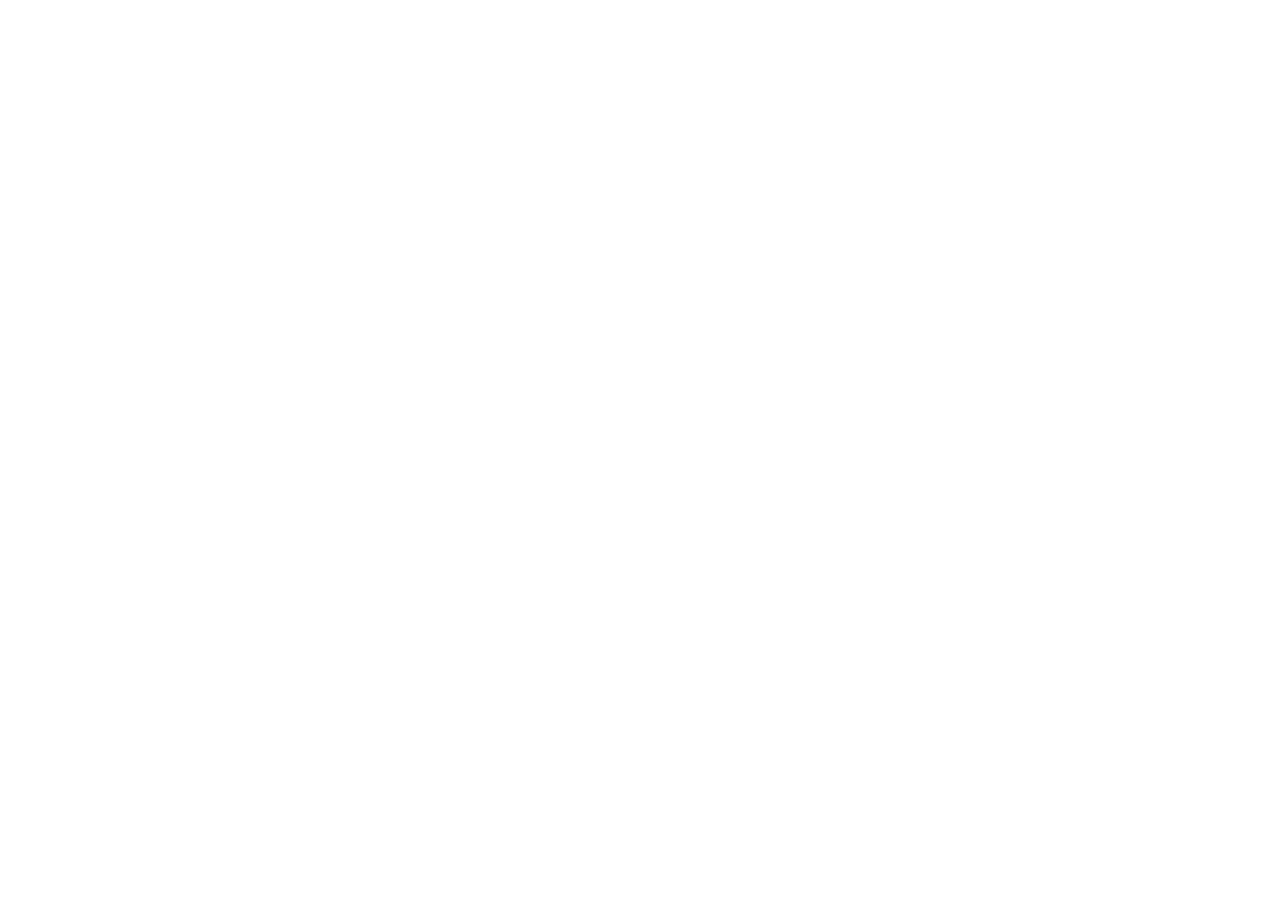
==== index.html @ ffbb504f "Create index.html" ====
<!DOCTYPE html>
<html lang="pt-br">
<head>
    <meta charset="UTF-8">
    <meta http-equiv="X-UA-Compatible" content="IE=edge">
    <meta name="viewport" content="width=device-width, initial-scale=1.0">
    <title>Document</title>
</head>
<body>
    
</body>
</html>
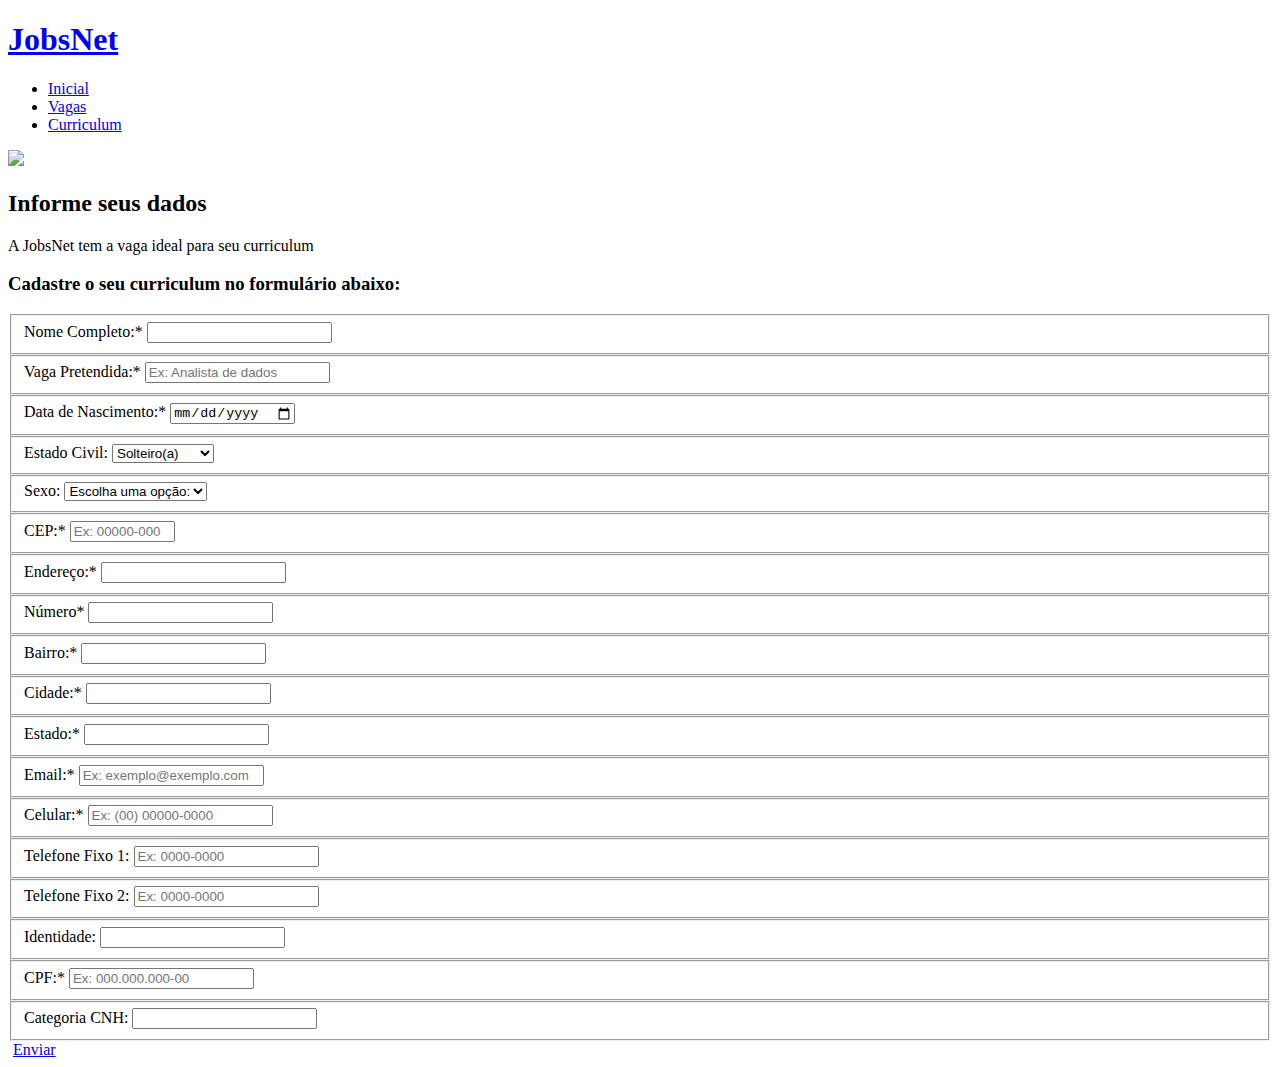
==== commit 5ee39dc2: "index fora da pasta" ====
--- a/index.html
+++ b/index.html
@@ -4,9 +4,194 @@
     <meta charset="UTF-8">
     <meta http-equiv="X-UA-Compatible" content="IE=edge">
     <meta name="viewport" content="width=device-width, initial-scale=1.0">
-    <title>Document</title>
+    <title>Cadastro</title>
+    <link rel="stylesheet" href="https://cdnjs.cloudflare.com/ajax/libs/font-awesome/4.7.0/css/font-awesome.min.css">
+    <link rel="stylesheet" type="text/css" href="css/style.css">
 </head>
+
 <body>
-    
+    <header>
+        <div class="logo">
+            <h1><a href="/">JobsNet</a></h1>
+        </div>
+        <div class="menu">
+            <ul>
+                <li><a href="#">Inicial</a></li>
+                <li><a href="#">Vagas</a></li>
+                <li><a href="#">Curriculum</a></li>
+            </ul>
+            <img src="img/menu.png" class="burger-menu">
+        </div>
+    </header>
+    <main>
+        <section class="container">
+            <h2>Informe seus dados</h2>
+                <div class="title-decoration"></div>
+                </div>
+                <div class="intro-texto">
+                    A JobsNet tem a vaga ideal para seu curriculum
+                </div>
+            </article>
+        </section>
+
+        <section class="formulario">
+            <h3>Cadastre o seu curriculum no formulário abaixo:</h3>
+            <form action="/add" id="cv_form">
+                <div class="form-row">
+                    <fieldset>
+                        <label for="name">Nome Completo:<span>*</span>
+                        </label>
+                        <input type="text" for="name" id="name" name="nome" required>
+                    </fieldset>
+
+                    <fieldset>
+                        <label for="cargo">Vaga Pretendida:<span>*</span>
+                        </label>
+                        <input type="text" for="cargo" id="cargo" name="cargo" placeholder="Ex: Analista de dados" required>
+                    </fieldset>
+                </div>
+
+                <div class="form-row">
+                    <fieldset>
+                        <label for="nascimento"> Data de Nascimento:<span>*</span>
+                        </label>
+                        <input type="date" for="nascimento" id="nascimento" name="dataNasc" required>
+                    </fieldset>
+
+                    <fieldset>
+                        <label for="estado-civil"> Estado Civil:
+                        </label>
+                        <select name="estadoCivil">
+                            <option value="solteiro">Solteiro(a)</option>
+                            <option value="casado">Casado(a)</option>
+                            <option value="separado">Separado(a)</option>
+                            <option value="divorciado">Divorciado(a)</option>
+                            <option value="viuvo">Viúvo(a)</option>
+                            <option value="união estável">união estável</option>
+                        </select>
+                    </fieldset>
+
+                    <fieldset>
+                        <label for="name"> Sexo:
+                        </label>
+                        <select name="sexo">
+                            <option label="" disabled selected value>Escolha uma opção:</option>
+                            <option value="fem">Feminino</option>
+                            <option value="masc">Masculino</option>
+                            <option value="outro">Outro</option>
+                            <option value="nao-informado">Prefiro não informar</option>
+                        </select>
+                    </fieldset>
+
+
+                </div>
+
+                <div class="form-row">
+
+                    <fieldset class="cep">
+                        <label for="cep"> CEP:<span>*</span>
+                        </label>
+                        <input name="cep" type="text" id="cep" value="" size="10" maxlength="9" placeholder="Ex: 00000-000"
+                            onblur="pesquisacep(this.value);">
+                    </fieldset>
+
+                    <fieldset class="rua">
+                        <label for="rua"> Endereço:<span>*</span>
+                        </label>
+                        <input type="address" for="rua" id="rua" name="rua" required>
+                    </fieldset>
+
+                    <fieldset class="numero">
+                        <label for="numero">Número<span>*</span>
+                        </label>
+                        <input type="number" for="numero" id="numero" name="numero" required>
+                    </fieldset>
+
+                </div>
+
+                <div class="form-row">
+                    <fieldset>
+                        <label for="bairro"> Bairro:<span>*</span>
+                        </label>
+                        <input type="address" for="bairro" id="bairro" name="bairro" required>
+                    </fieldset>
+
+                    <fieldset>
+                        <label for="cidade"> Cidade:<span>*</span>
+                        </label>
+                        <input type="address" for="cidade" id="cidade" name="cidade" required>
+                    </fieldset>
+
+                    <fieldset class="estado">
+                        <label for="uf" >Estado:<span>*</span>
+                        </label>
+                        <input type="address" for="uf" id="uf" name="estado" required>
+                    </fieldset>
+
+                </div>
+
+                <div class="form-row">
+                    <fieldset class="email">
+                        <label for="email"> Email:<span>*</span>
+                        </label>
+                        <input type="email" for="email" id="email" name="email" placeholder="Ex: exemplo@exemplo.com" required>
+                    </fieldset>
+
+                    <fieldset>
+                        <label for="celular"> Celular:<span>*</span>
+                        </label>
+                        <input type="phone" for="celular" id="celular" name="celular" placeholder="Ex: (00) 00000-0000" required>
+                    </fieldset>
+
+                </div>
+
+
+                <div class="form-row">
+
+                    <fieldset>
+                        <label for="tel-1"> Telefone Fixo 1:
+                        </label>
+                        <input type="phone" for="tel-1" id="tel-1" name="tel1" placeholder="Ex: 0000-0000">
+
+                    </fieldset>
+                    <fieldset>
+                        <label for="tel-2"> Telefone Fixo 2:
+                        </label>
+                        <input type="phone" for="tel-2" id="tel-2" name="tel2" placeholder="Ex: 0000-0000">
+                    </fieldset>
+                    
+                </div>
+
+                <div class="form-row">
+                    <fieldset>
+                        <label for="id"> Identidade:
+                        </label>
+                        <input type="" for="id" id="id" name="identidade">
+                    </fieldset>
+
+                    <fieldset>
+                        <label for="cpf"> CPF:<span>*</span>
+                        </label>
+                        <input type="text" for="cpf" id="cpf" name="cpf" maxlength="14" placeholder="Ex: 000.000.000-00" required onkeydown="javascript: fMasc(this, mCPF)" oninput="ValidaCPF()";>
+                        <span id="erro-cpf"></span>
+                    </fieldset>
+                </div>
+
+                <div class="form-row">
+                    <fieldset>
+                        <label for="id"> Categoria CNH:
+                        </label>
+                        <input type="text" for="id" id="id" name="Categoria CNH">
+                    </fieldset>
+                </div>
+                <a href="submitted.html" type="submit" id="submit-btn"><i style="margin-right: 5px;"></i> Enviar</a>
+            
+            </form>
+        </section>
+    </main>
+    <script src="https://cdnjs.cloudflare.com/ajax/libs/jquery.mask/1.14.15/jquery.mask.min.js"></script>
+    <script src="script.js"></script> 
+
 </body>
+
 </html>